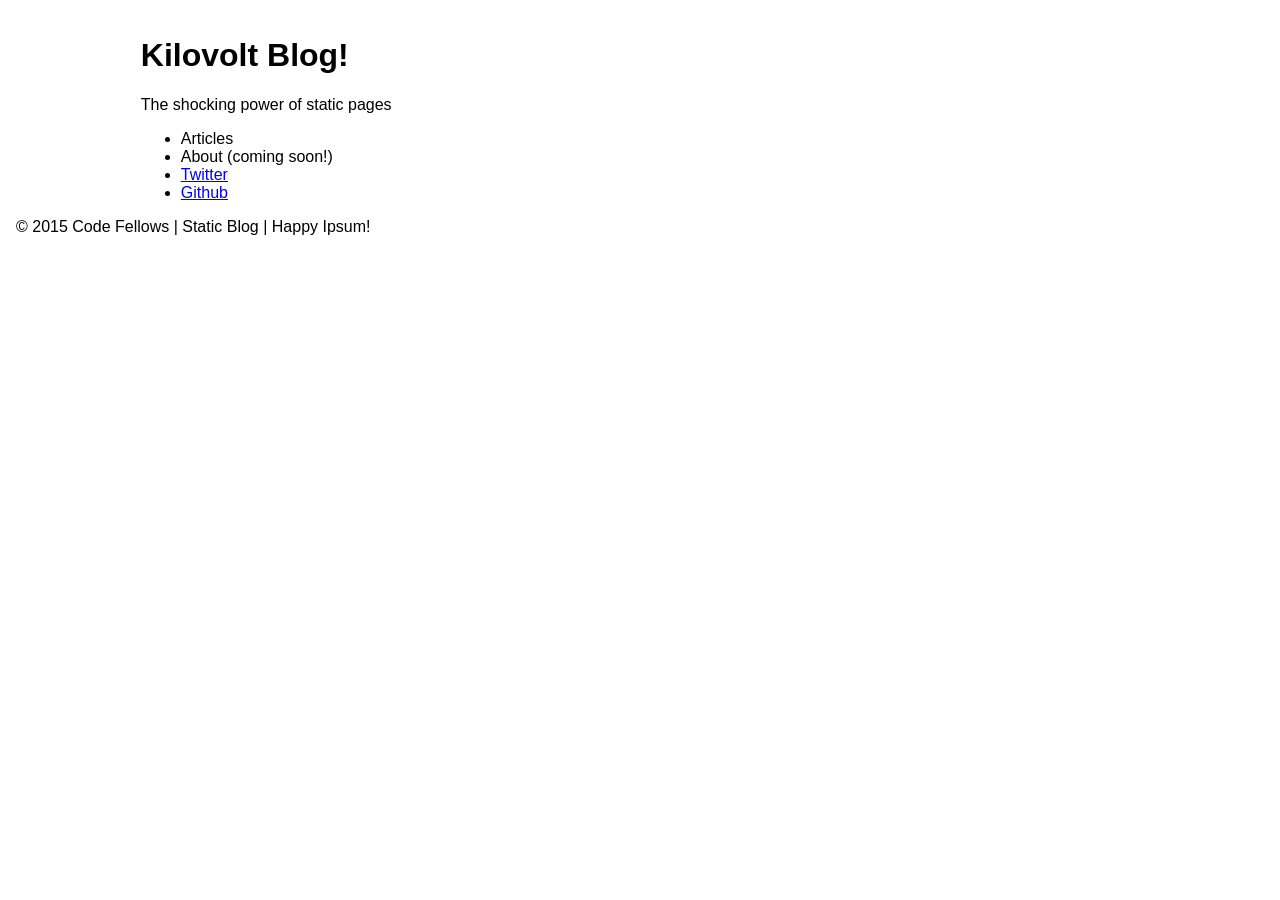
==== class-01-jquery-and-the-dom/pair-assignment/aj-roland/index.html @ c3dd6d0f "copied starter code into new folder" ====
<!DOCTYPE html>
<html lang="en">
  <head>
    <meta charset="UTF-8">
    <title>Blog</title>
    <link rel="stylesheet" href="vendor/styles/normalize.css">
    <link rel="stylesheet" href="styles/base.css">
    <link rel="stylesheet" href="styles/modules.css">
  </head>
  <body>
    <main>
        <header>
          <h1>
            Kilovolt Blog!
          </h1>
          <p>The shocking power of static pages</p>
        </header>
        <nav>
          <ul>
            <li>Articles</li>
            <li>About (coming soon!)</li>
            <li><a href="http://twitter.com/brookr" target="_blank">Twitter</a></li>
            <li><a href="http://github.com/brookr" target="_blank">Github</a></li>
          </ul>
        </nav>
        <section id="articles">
          <article class="template" data-category="cat">
            <header>
              <h1>Title</h1>
              <div class="byline">
                By <address><a href="">Author Name</a></address>
                published <time pubdate datetime="2000-01-01">Publish Time</time>
              </div>
            </header>
            <section class="article-body"></section>
          </article>
        </section>
      </div>
    </main>
    <footer>
      &copy; 2015 Code Fellows | Static Blog | Happy Ipsum!
    </footer>

    <!-- // TODO: Include any/all needed script tags -->
  </body>
</html>
---- class-01-jquery-and-the-dom/pair-assignment/aj-roland/styles/base.css ----
body {
  padding: 1em;
}

main {
  margin: auto;
  width: 80%;
}

address {
  display: inline-block;
}

hr {
  margin: 1em;
  width: 80%;
}
---- class-01-jquery-and-the-dom/pair-assignment/aj-roland/styles/modules.css ----
.template {
  display: none;
}

.draft {
  display: none;
}

.byline {
  color: #777;
}

.byline a {
  font-weight: bold;
  text-decoration: none;
  color: inherit;
}

.pull-left {
  float: left;
}

.pull-right {
  float: right;
}
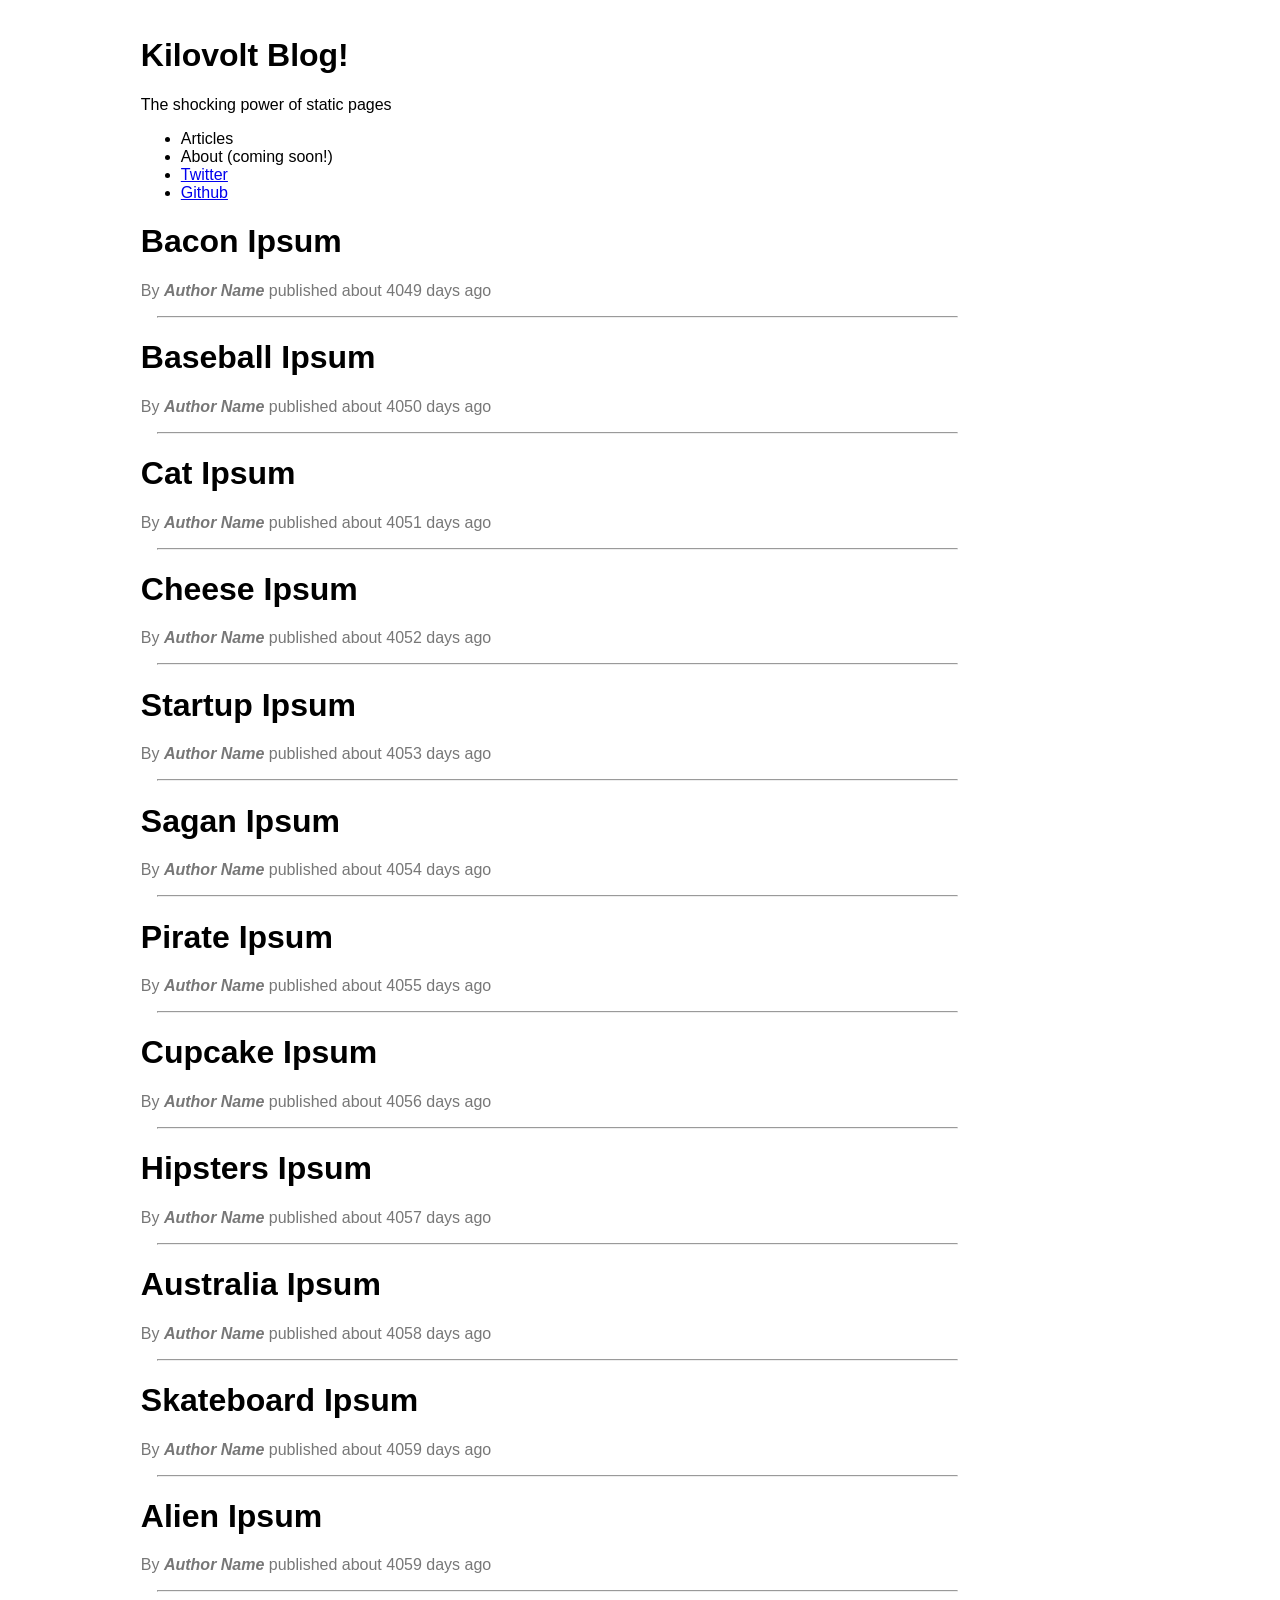
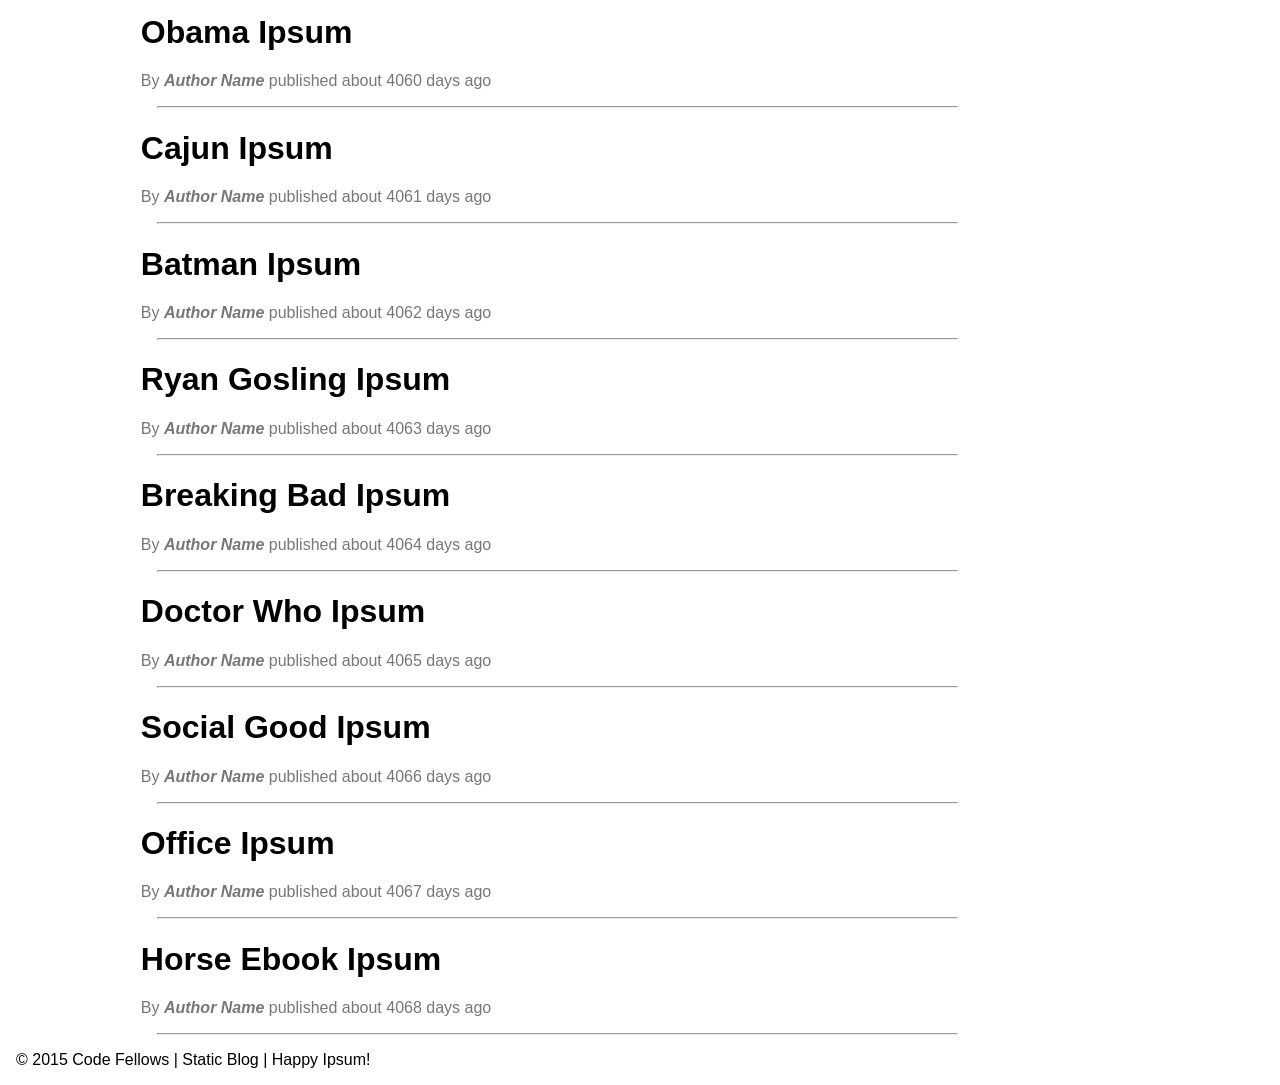
==== commit 5c00b323: "updates" ====
--- a/class-01-jquery-and-the-dom/pair-assignment/aj-roland/index.html
+++ b/class-01-jquery-and-the-dom/pair-assignment/aj-roland/index.html
@@ -40,7 +40,8 @@
     <footer>
       &copy; 2015 Code Fellows | Static Blog | Happy Ipsum!
     </footer>
-
-    <!-- // TODO: Include any/all needed script tags -->
+    <script src="https://ajax.googleapis.com/ajax/libs/jquery/2.1.4/jquery.min.js"></script>
+    <script src="scripts/blogArticles.js"></script>
+    <script src="scripts/article.js"></script>
   </body>
 </html>
